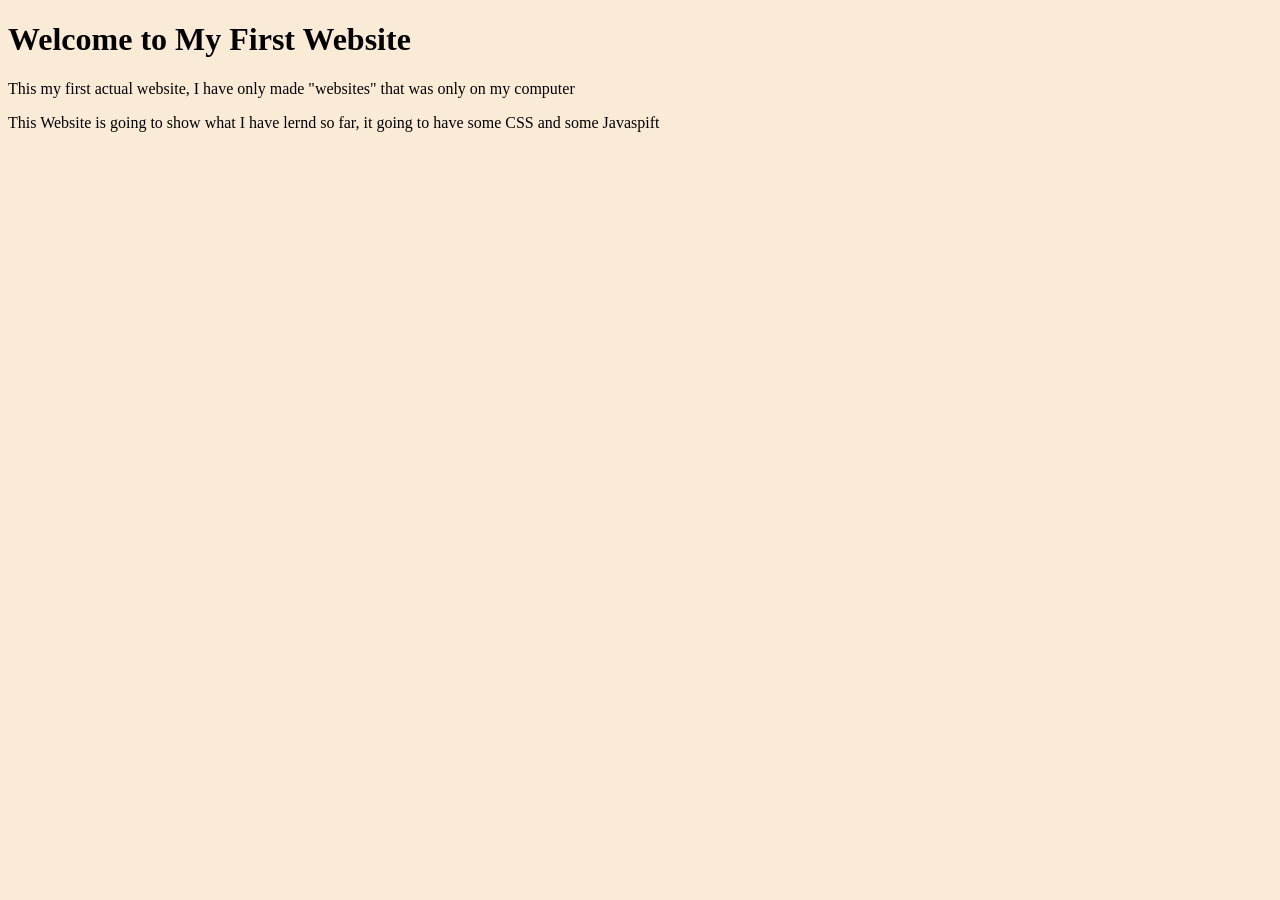
==== First Website/index.html @ 0c0c7917 "Add files via upload" ====
<!DOCTYPE html>
<html lang="en">
<head>
    <meta charset="UTF-8">
    <meta name="viewport" content="width=device-width, initial-scale=1.0">
    <link rel="stylesheet" href="style.css">
    <title>Main</title>
</head>
<body>
    <h1>Welcome to My First Website</h1>
    <p>This my first actual website, I have only made "websites" that was only on my computer</p>
    <p>This Website is going to show what I have lernd so far, it going to have some CSS and some Javaspift</p>
</body>
<script></script>
</html>
---- First Website/style.css ----
html{
    background-color: antiquewhite;
}
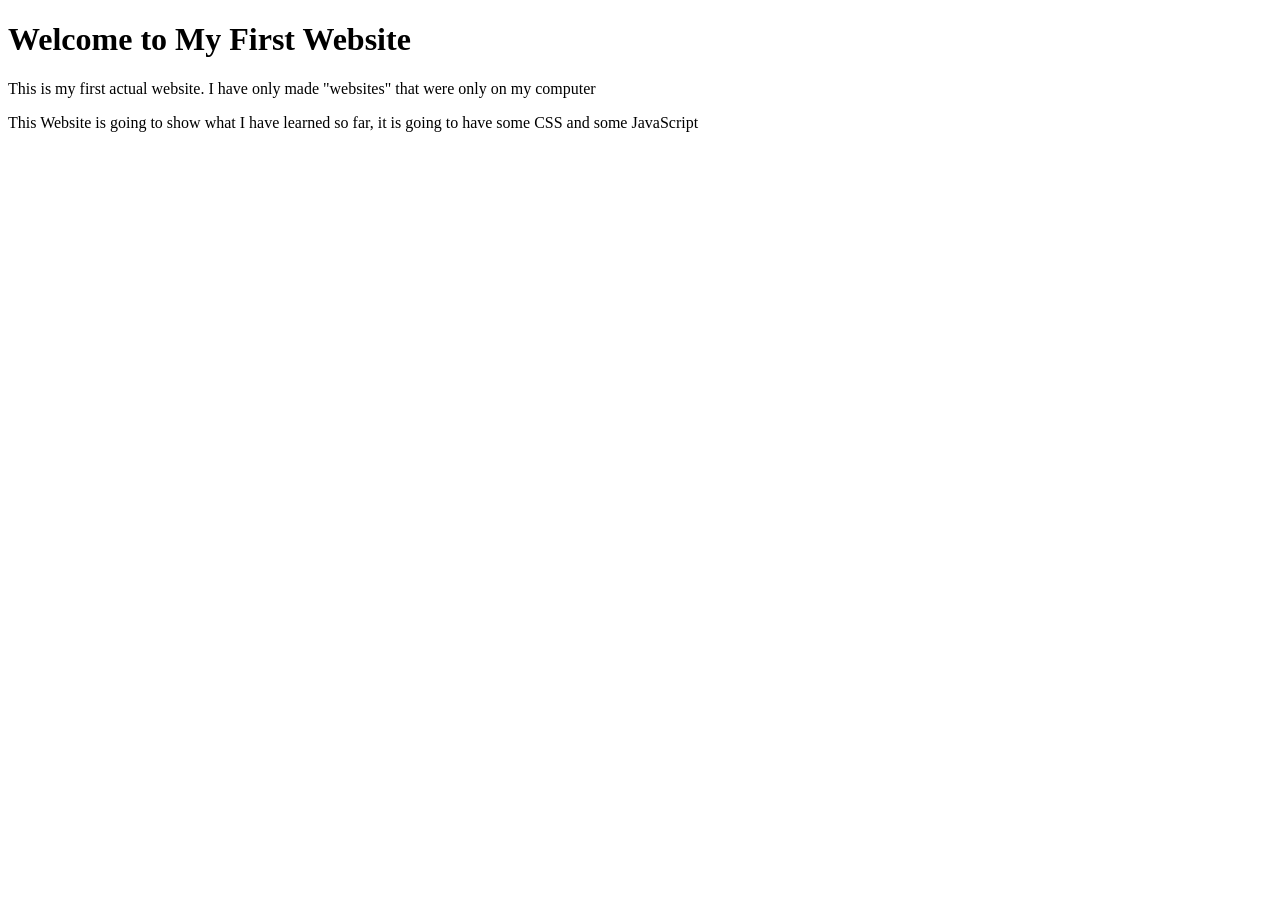
==== commit d86513ec: "Update index.html" ====
--- a/First Website/index.html
+++ b/First Website/index.html
@@ -3,13 +3,12 @@
 <head>
     <meta charset="UTF-8">
     <meta name="viewport" content="width=device-width, initial-scale=1.0">
-    <link rel="stylesheet" href="style.css">
-    <title>Main</title>
+    <link rel="stylesheet" href="First Website/style.css">
 </head>
 <body>
     <h1>Welcome to My First Website</h1>
-    <p>This my first actual website, I have only made "websites" that was only on my computer</p>
-    <p>This Website is going to show what I have lernd so far, it going to have some CSS and some Javaspift</p>
+    <p>This is my first actual website. I have only made "websites" that were only on my computer</p>
+    <p>This Website is going to show what I have learned so far, it is going to have some CSS and some JavaScript </p>
 </body>
-<script></script>
-</html>+
+</html>
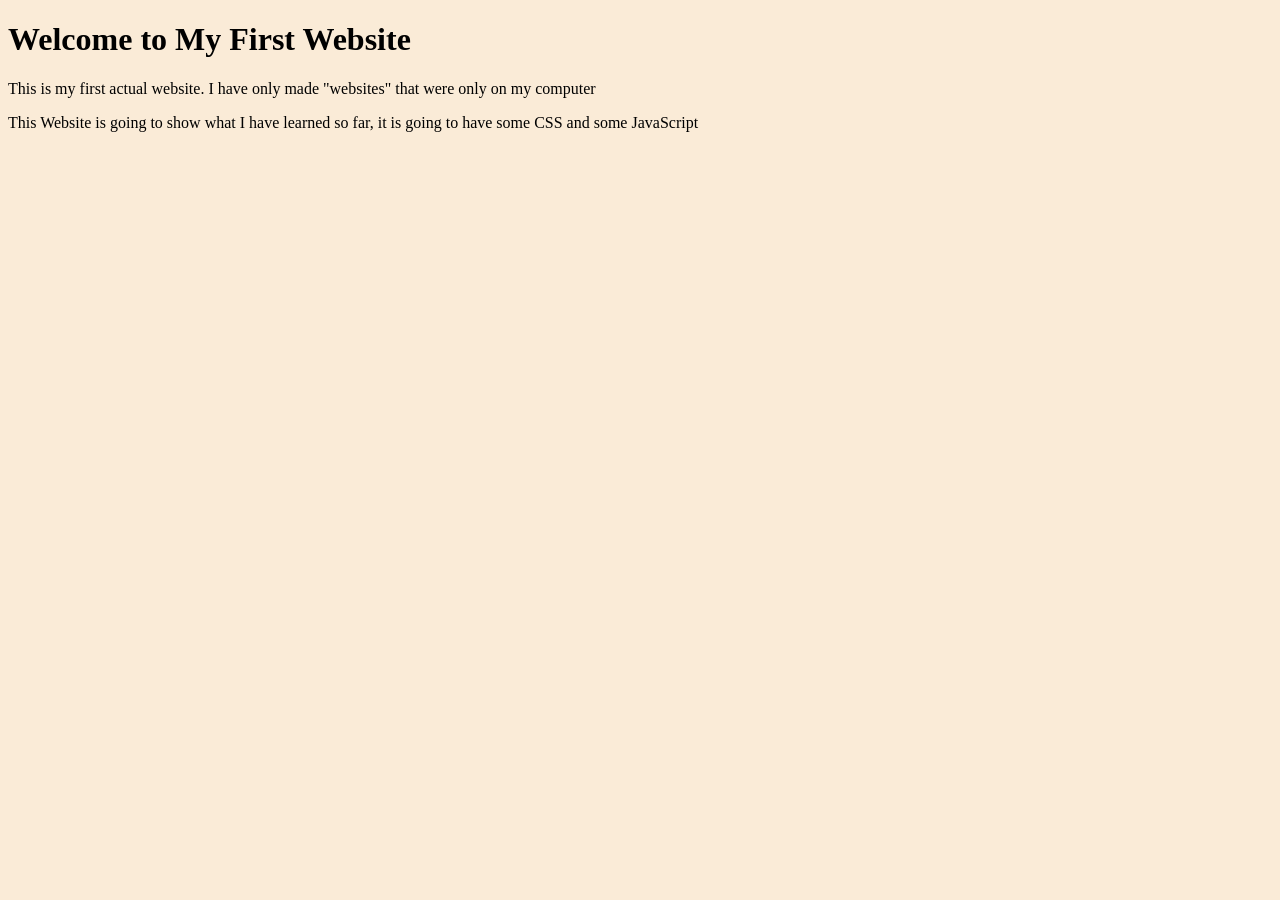
==== commit 29909ec7: "Update index.html" ====
--- a/First Website/index.html
+++ b/First Website/index.html
@@ -3,7 +3,7 @@
 <head>
     <meta charset="UTF-8">
     <meta name="viewport" content="width=device-width, initial-scale=1.0">
-    <link rel="stylesheet" href="First Website/style.css">
+    <link rel="stylesheet" href="style.css">
 </head>
 <body>
     <h1>Welcome to My First Website</h1>
--- a/First Website/style.css
+++ b/First Website/style.css
@@ -0,0 +1,3 @@
+html{
+    background-color: antiquewhite;
+}
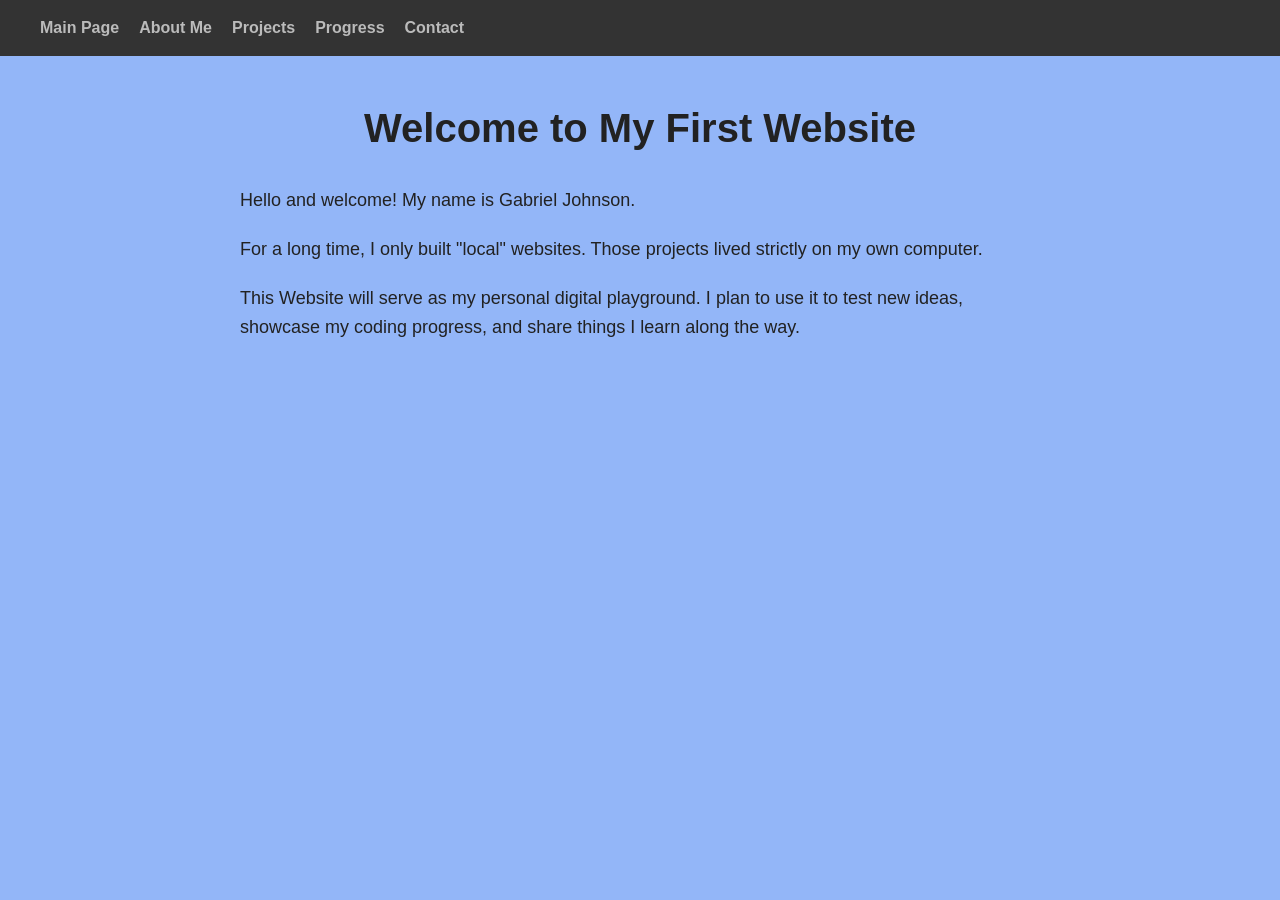
==== commit e5de5f35: "Add files via upload" ====
--- a/First Website/index.html
+++ b/First Website/index.html
@@ -4,11 +4,29 @@
     <meta charset="UTF-8">
     <meta name="viewport" content="width=device-width, initial-scale=1.0">
     <link rel="stylesheet" href="style.css">
+    <title>Main</title>
 </head>
 <body>
-    <h1>Welcome to My First Website</h1>
-    <p>This is my first actual website. I have only made "websites" that were only on my computer</p>
-    <p>This Website is going to show what I have learned so far, it is going to have some CSS and some JavaScript </p>
+
+    <header> 
+    <nav class="navbar">
+        <div class="nav-container">
+            <ul class="nav-links">
+                <li><a href="index.html">Main Page</a></li>
+                <li><a href="about.html">About Me</a></li>
+                <li><a href="projects.html">Projects</a></li>
+                <li><a href="progress.html">Progress</a></li> <!-- New Link Added Here -->
+                <li><a href="contact.html">Contact</a></li>
+            </ul>
+        </div>
+    </nav>
+</header>
+    <main>
+        <h1>Welcome to My First Website</h1>
+        <p>Hello and welcome! My name is Gabriel Johnson.</p>
+        <p>For a long time, I only built "local" websites. Those projects lived strictly on my own computer.</p>
+        <p>This Website will serve as my personal digital playground. I plan to use it to test new ideas, showcase my coding progress, and share things I learn along the way.</p>
+    </main>
+
 </body>
-
 </html>
--- a/First Website/style.css
+++ b/First Website/style.css
@@ -1,3 +1,222 @@
-html{
-    background-color: antiquewhite;
-}+/* Page Setup */
+html { 
+    background-color: rgb(147, 182, 248); 
+}
+
+body { 
+    margin: 0; 
+    font-family: Arial, sans-serif; 
+    color: #222; /* Dark text for readability on blue */
+    line-height: 1.6;
+}
+
+/* Typography Scales */
+/* Centers your main heading */
+h1 { 
+    font-size: 40px; 
+    margin-top: 40px;
+    text-align: center; /* This replaces the <center> tag */
+}
+/* Styling for subheadings */
+h2 {
+    font-size: 28px;
+    margin-top: 35px;
+    margin-bottom: 10px;
+    text-align: center; /* Centers your section titles */
+    color: #333; /* Dark gray for clean contrast on blue */
+}
+
+
+/* Centers the paragraph text block on the page */
+p { 
+    font-size: 18px; 
+    max-width: 800px;
+    margin: 20px auto; /* Centers the block itself */
+    padding: 0 20px;
+}
+
+
+/* Navbar Layout */
+.navbar {
+    background-color: #333;
+    position: sticky;
+    top: 0;
+    width: 100%;
+    z-index: 1000;
+}
+
+.nav-container {
+    max-width: 1200px;
+    margin: 0 auto;
+    display: flex;
+    justify-content: space-between;
+    align-items: center;
+    padding: 15px 20px;
+}
+
+/* Nav Navigation Links */
+.nav-links {
+    list-style: none;
+    margin: 0;
+    padding: 0;
+    display: flex;
+    gap: 20px;
+}
+
+.nav-links a {
+    color: #bbb;
+    text-decoration: none;
+    font-size: 16px;
+    font-weight: bold;
+    transition: color 0.3s;
+}
+
+/* Link Interaction States */
+.nav-links a:hover, 
+.nav-links a.active {
+    color: #fff;
+}
+/* Table Layout */
+table {
+    width: 100%;
+    max-width: 800px;
+    margin: 30px auto;
+    border-collapse: collapse;
+    background-color: #fff;
+    box-shadow: 0 4px 6px rgba(0, 0, 0, 0.1);
+}
+
+th, td {
+    padding: 12px 15px;
+    text-align: left;
+    border-bottom: 1px solid #ddd;
+    font-size: 16px;
+}
+
+/* Header Row Styling */
+th {
+    background-color: #333;
+    color: #fff;
+}
+
+/* Alternating Row Colors for Easy Reading */
+tbody tr:nth-child(even) {
+    background-color: #f9f9f9;
+}
+/* Center the intro text */
+.intro-text {
+    text-align: center;
+    margin-bottom: 40px;
+}
+
+/* Container to arrange cards side-by-side or stacked */
+.project-grid {
+    display: flex;
+    flex-wrap: wrap;
+    gap: 20px;
+    max-width: 1000px;
+    margin: 0 auto;
+    padding: 0 20px;
+    justify-content: center;
+}
+
+/* Individual Project Card Styling */
+.project-card {
+    background-color: #fff;
+    border-radius: 8px;
+    padding: 25px;
+    width: 100%;
+    max-width: 450px;
+    box-shadow: 0 4px 6px rgba(0, 0, 0, 0.1);
+    box-sizing: border-box;
+}
+
+.project-card h2 {
+    margin-top: 0;
+    color: #333;
+    font-size: 24px;
+}
+
+.project-card p {
+    font-size: 16px;
+    color: #555;
+    padding: 0;
+    margin: 15px 0;
+    line-height: 1.5;
+}
+
+/* Tech tags inside the cards */
+.tech-tags {
+    display: flex;
+    gap: 10px;
+}
+
+.tech-tags span {
+    background-color: #333;
+    color: #fff;
+    padding: 5px 10px;
+    border-radius: 4px;
+    font-size: 12px;
+    font-weight: bold;
+}
+/* Center the form introduction text */
+.contact-intro {
+    text-align: center;
+    margin-bottom: 30px;
+}
+
+/* Form block container styling */
+.contact-form {
+    background-color: #fff;
+    max-width: 500px;
+    margin: 0 auto 50px auto;
+    padding: 30px;
+    border-radius: 8px;
+    box-shadow: 0 4px 6px rgba(0, 0, 0, 0.1);
+    box-sizing: border-box;
+}
+
+/* Spacing out individual label/input blocks */
+.form-group {
+    margin-bottom: 20px;
+}
+
+/* Label styling */
+.form-group label {
+    display: block;
+    margin-bottom: 8px;
+    font-weight: bold;
+    color: #333;
+    font-size: 16px;
+}
+
+/* TextInput and TextArea block styling */
+.form-group input,
+.form-group textarea {
+    width: 100%;
+    padding: 10px;
+    border: 1px solid #ccc;
+    border-radius: 4px;
+    font-size: 16px;
+    font-family: Arial, sans-serif;
+    box-sizing: border-box;
+}
+
+/* Submit Button Styling */
+.submit-btn {
+    background-color: #333;
+    color: #fff;
+    border: none;
+    padding: 12px 20px;
+    font-size: 16px;
+    font-weight: bold;
+    border-radius: 4px;
+    cursor: pointer;
+    width: 100%;
+    transition: background-color 0.2s;
+}
+
+/* Hover feedback on button */
+.submit-btn:hover {
+    background-color: #555;
+}
